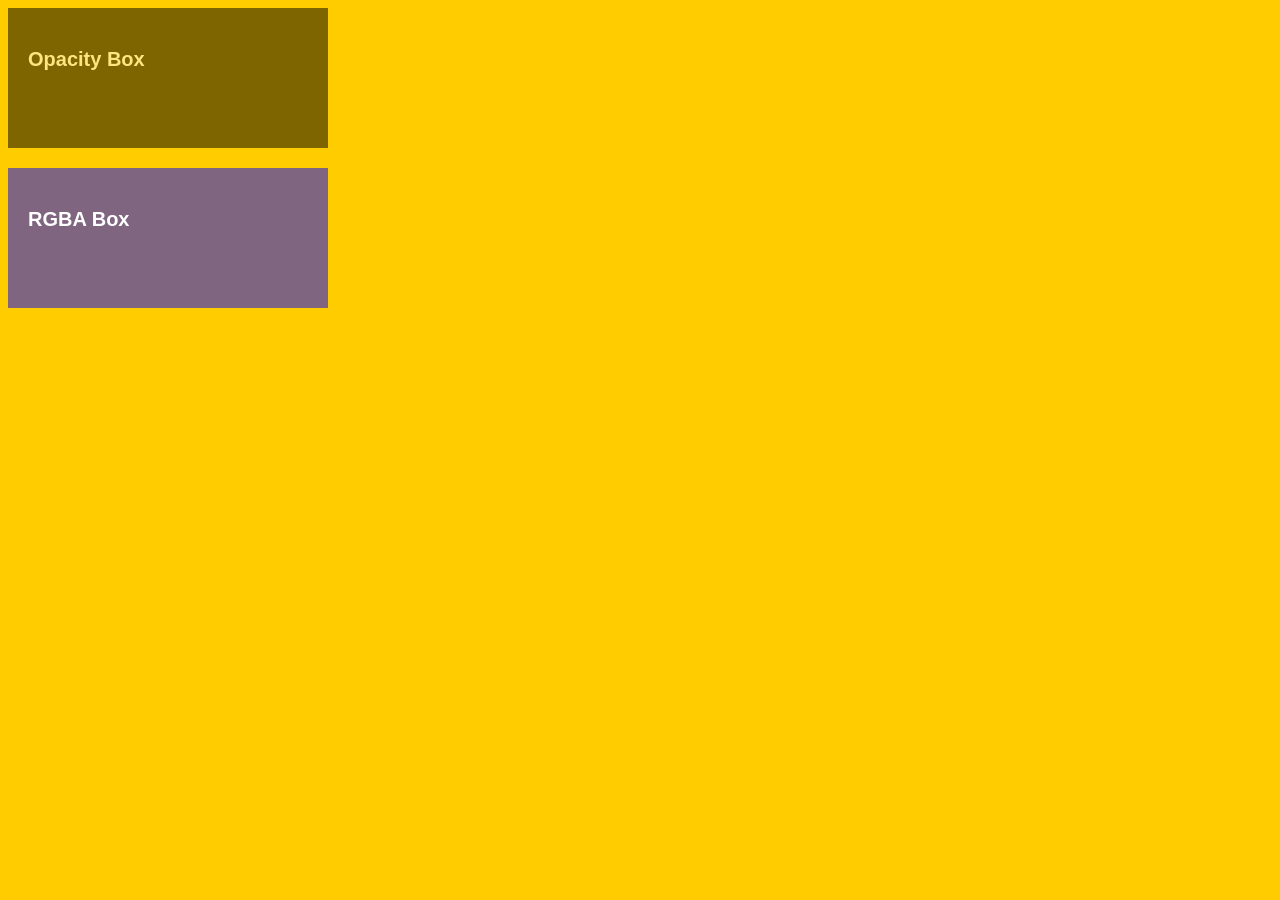
==== ex03/index.html @ 3a88ecb6 "Add CSS" ====
<!DOCTYPE>
<html lang="en">
<head>
   <meta charset="UTF-8">
   <title> Colors & Opacity </title>
   <link rel="stylesheet" href="style.css">
</head>

<body>

  <div class="box opacity-box">
    <p> Opacity Box </p>
  </div>


 <div class="box rgba-box">
   <p> RGBA Box </p>
 </div>

</body>
</html>
---- ex03/style.css ----
body{
  background-color: #ffcc00;
  font-family:Arial ,sans-serif;
}



.box {
  width:280px;
  height:100px;
  margin-bottom:20px;
  padding:20px;
  font-size:20px;
  font-weight: bold;

}

.opacity-box{
  background-color: black;
  opacity:0.5;
  color:white;
}

.rgba-box{
  background-color:rgba(0,0,255,0.5);
  color:rgb(255,255,255);
}
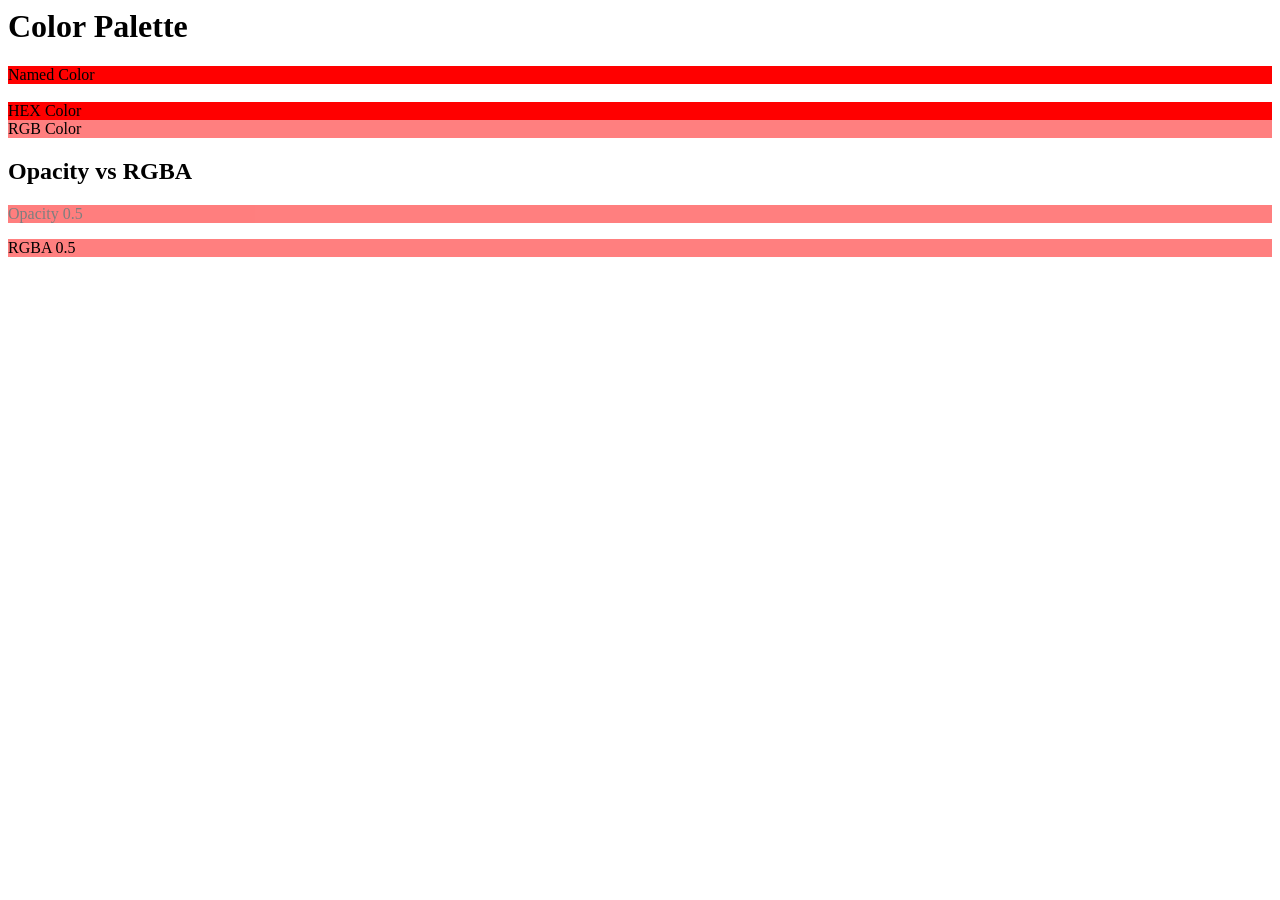
==== commit 428bcaac: "Update" ====
--- a/ex03/index.html
+++ b/ex03/index.html
@@ -7,16 +7,28 @@
 </head>
 
 <body>
+   <h1> Color Palette </h1>
+   <div class="named-color">
+        Named Color
+   </div>
+   <br>
+   <div class="hex-color">
+       HEX Color
+   </div>
 
-  <div class="box opacity-box">
-    <p> Opacity Box </p>
-  </div>
+   <div class="rgb-color">
+      RGB Color
+    </div>
 
+   <h2> Opacity vs RGBA </h2>
+   <div class="opacity-box">
+      <p> Opacity 0.5 </p>
+</div>
 
- <div class="box rgba-box">
-   <p> RGBA Box </p>
- </div>
-
+  <div class="rgba-box">
+     <p>RGBA 0.5 </p>
+</div>
 </body>
 </html>
 
+
--- a/ex03/style.css
+++ b/ex03/style.css
@@ -1,27 +1,23 @@
-body{
-  background-color: #ffcc00;
-  font-family:Arial ,sans-serif;
+.named-color {
+  background-color:red;
 }
 
-
-
-.box {
-  width:280px;
-  height:100px;
-  margin-bottom:20px;
-  padding:20px;
-  font-size:20px;
-  font-weight: bold;
-
+.hex-color {
+  background-color:red;
 }
 
-.opacity-box{
-  background-color: black;
+.rgb-color{
+   background-color:rgb(0,0,255);
+}
+.rgb-color {
+  background-color:rgba(255,0,0,0.5);
+}
+
+.opacity-box {
+  background-color:red;
   opacity:0.5;
-  color:white;
 }
 
 .rgba-box{
-  background-color:rgba(0,0,255,0.5);
-  color:rgb(255,255,255);
+  background-color:rgba(255,0,0,0.5);
 }
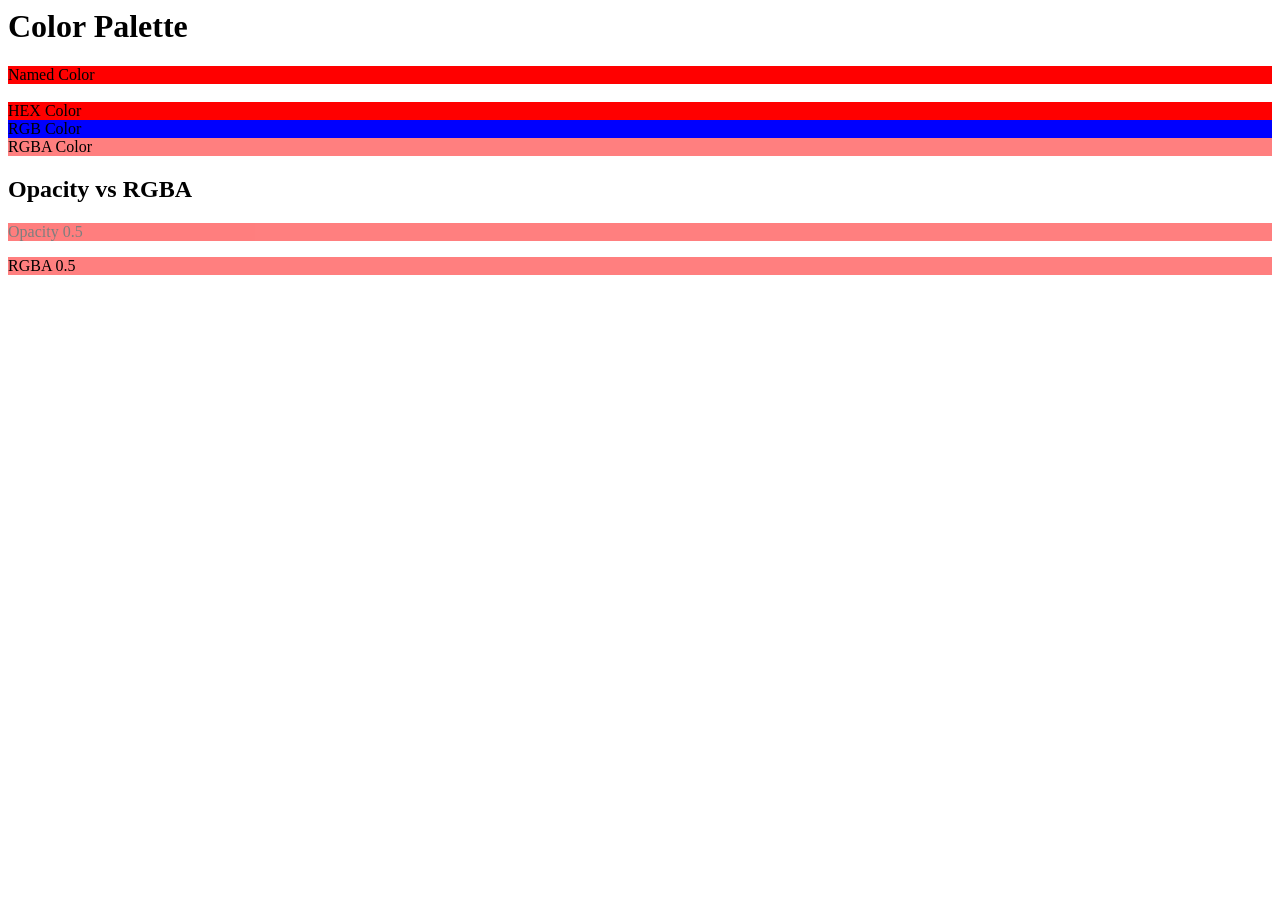
==== commit d5882680: "Update" ====
--- a/ex03/index.html
+++ b/ex03/index.html
@@ -19,6 +19,9 @@
    <div class="rgb-color">
       RGB Color
     </div>
+  <div class="rgba-color">
+     RGBA Color
+   </div>
 
    <h2> Opacity vs RGBA </h2>
    <div class="opacity-box">
--- a/ex03/style.css
+++ b/ex03/style.css
@@ -9,7 +9,7 @@
 .rgb-color{
    background-color:rgb(0,0,255);
 }
-.rgb-color {
+.rgba-color {
   background-color:rgba(255,0,0,0.5);
 }
 
